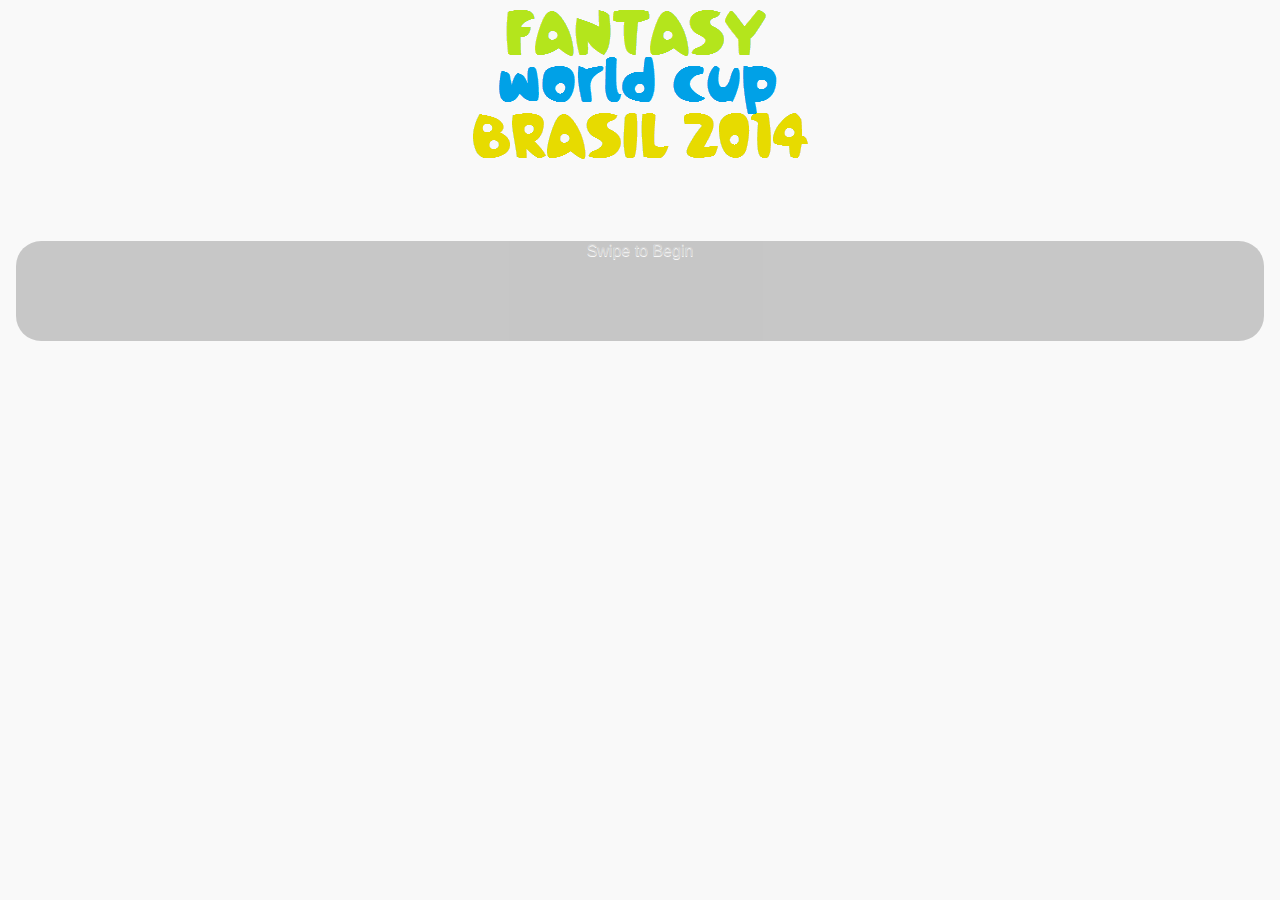
==== FantasyWorldCApp/www/index.html @ 6fbd1227 "Aplicación Prototipo" ====
<!DOCTYPE html>
<html>
    <head>
        <meta name="viewport" content="initial-scale=1, minimum-scale=1, maximum-scale=1">
        <meta charset="utf-8">
                    
        <title>Fantasy World Cup App</title>
        <link rel="stylesheet"  href="css/app.css">
        <link rel="stylesheet"  href="css/themes/default/jquery.mobile-1.4.0.css">
        <script src="https://ajax.googleapis.com/ajax/libs/jquery/1.7.2/jquery.min.js"></script>
        <script src="js/lib/jquery.js"></script>
        <script src="js/lib/angular.js"></script>
        <script src="js/lib/jquery.mobile-1.4.0.js"></script>
        <script src="js/lib/jquery.backstretch.min.js"></script>
        <script src="js/lib/parse-1.2.18.min.js"></script>
        <script type="text/javascript" src="phonegap.js"></script>


        <script type="text/javascript" src="js/app.js"></script>
        <script type="text/javascript" src="js/index.js"></script>
    </head>

    <body>
    <!-- atract -->

    <div data-role="page" id="atract">

            <div class="logo">
                <img src="img/title.png">
            </div>
                <div data-role="content">
                    <div class="swipebox">
                        <label >Swipe to Begin</label>
                    </div>
                </div>
    </div>

    <!-- login -->
    <div data-role="page" class="" id="login">   
            <div class="logo">
                <img src="img/title.png">
            </div>
                <div data-role="content">
                        <div class="box">
                            <center>
                                <form>
                                <div class="textinput">
                                    <input type="text" placeholder="Email" class="centerText" id="txtEmail" ng-model="email" size="30">
                                </div>
                                <div class="textinput">
                                    <input type="password" placeholder="Password" class="centerText" id="txtPassword" ng-model="password" size="30">
                                </div>
                                </form>
                                <div class="subbuttoninput">
                                    <input id="btnLogin" type="button" value="Login">
                                </div>
                            </center>
                        </div>
                        
                        <div class="buttoninput" >
                            <input id="btnRegister" type="button" value="Register">
                        </div>
                </div>
        </div>

    <!-- registro-->
    <div data-role="page" id="register">   
            <div class="topleftbutton">
                <a href="#login">
                    <input type="button" data-icon="arrow-l" data-iconpos="notext" value="Icon only">
                </a>            
            </div>
            <div class="logo">
                <img src="img/title.png">
            </div>
                <div data-role="content" class="">
 
                        <div class="box">
                            <center>
                                <form>
                                <div class="textinput">
                                    <input type="text" placeholder="Email" id="txtFormEmail" class="centerText" ng-model="email" size="30">
                                </div>
                                <div class="textinput">
                                    <input type="password" placeholder="Password" id="txtFormPassword" class="centerText" ng-model="password" size="30">
                                </div><!--
                                <div class="textinput">
                                    <input type="text" placeholder="Team Name" class="centerText" id="txtFormTeamName" ng-model="teamName" size="30">
                                </div>-->
                                <div class="subbuttoninput">
                                    <div class="ui-field-contain">
                                        <select id="selectCountries" name="select-native-4" id="select-native-4">
                                            <option>Country</option>
                                                <optgroup label="America">
                                                    <option value="Costa Rica">Costa Rica</option>
                                                </optgroup>
                                        </select>
                                    </div>
                                </form>
                                </div>

                            </center>
                        </div>
                        <div class="buttoninput">
                            <input id="btnSubmit" type="button" value="Submit">
                        </div>
                 </div>
        </div>

        <!-- menu-->
    <div data-role="page" id="mainMenu">
        <div class="topleftbutton">
            <input id="btnLogOut" type="button" data-icon="user" value="Log out">
        </div>
            <div class="logo">
                <img src="img/title.png">
            </div>
                <div data-role="content">
                    <div class="buttoninput">
                        <input id="btnMyTeam" type="button" value="My Team">
                    </div>
                    <div class="buttoninput">
                        <input id="btnMyLeagues" type="button" value="Leagues">
                    </div>
                    <div class="buttoninput">
                        <input id="btnResults" type="button" value="Results">
                    </div>
                    <div class="buttoninput">
                        <input id="btnTransfers" type="button" value="Transfers">
                    </div>
                </div>   

    </div>

    <!-- my team-->
    <div data-role="page" id="myTeam">
        <div class="topleftbutton">
            <a href="#mainMenu">
                <input type="button" data-icon="arrow-l" data-iconpos="notext" value="Icon only">
            </a>            
        </div>
        <div data-role="content" class="">
            <justify>
                <div id="teamDisplay"></div>
            </justify>
        </div>
        <div data-role="footer" data-position="fixed" >
                        <div data-role="navbar">
                        <ul>
                            <li><a href="#myTeam" id="barMyTeam"  class="ui-btn-active"  data-icon="custom">My Team</a></li>
                            <li><a href="#leagues" id="barLeagues" data-icon="custom">Leagues</a></li>
                            <li><a href="#results" id="barResults" data-icon="custom">Results</a></li>
                            <li><a  id="barTransfers" data-icon="custom">Transfers</a></li>
                        </ul>
                        </div>
        </div>

    </div>

    <!-- leagues-->
    <div data-role="page" id="leagues">
        <div class="topleftbutton">
            <a href="#mainMenu">
                <input type="button" data-icon="arrow-l" data-iconpos="notext" value="Icon only">
            </a>            
        </div>
        <div data-role="footer" data-position="fixed" >
                        <div data-role="navbar">
                        <ul>
                            <li><a href="#myTeam" id="barMyTeam" data-icon="custom">My Team</a></li>
                            <li><a href="#leagues" id="barLeagues" data-icon="custom" class="ui-btn-active">Leagues</a></li>
                            <li><a href="#results" id="barResults" data-icon="custom">Results</a></li>
                            <li><a  id="barTransfers" data-icon="custom">Transfers</a></li>
                        </ul>
                        </div>
        </div>
    </div>

    <!-- Results -->
    <div data-role="page" id="results">
        <div class="topleftbutton">
            <a href="#mainMenu">
                <input type="button" data-icon="arrow-l" data-iconpos="notext" value="Icon only">
            </a>            
        </div>
        <div data-role="footer" data-position="fixed" >
                        <div data-role="navbar">
                        <ul>
                            <li><a href="#myTeam" id="barMyTeam" data-icon="custom">My Team</a></li>
                            <li><a href="#leagues" id="barLeagues" data-icon="custom">Leagues</a></li>
                            <li><a href="#results" id="barResults"  class="ui-btn-active" data-icon="custom">Results</a></li>
                            <li><a  id="barTransfers" data-icon="custom">Transfers</a></li>
                        </ul>
                        </div>
        </div>
    </div>

    <!-- Transfers -->
    <div data-role="page" id="transfers">
        <div class="topleftbutton">
            <a href="#mainMenu">
                <input type="button" data-icon="arrow-l" data-iconpos="notext" value="Icon only">
            </a>            
        </div>
        <div data-role="content" class="">
            <justify>
                <div id="display"></div>
            </justify>
        </div>
        <div data-role="footer" data-position="fixed" >
                        <div data-role="navbar">
                        <ul>
                            <li><a href="#myTeam" id="barMyTeam" data-icon="custom">My Team</a></li>
                            <li><a href="#leagues" id="barLeagues" data-icon="custom" >Leagues</a></li>
                            <li><a href="#results" id="barResults" data-icon="custom">Results</a></li>
                            <li><a  id="barTransfers" data-icon="custom" class="ui-btn-active">Transfers</a></li></li>
                        </ul>
                        </div>
        </div>
    </div>

    </body>
</html>
---- FantasyWorldCApp/www/css/app.css ----
.logo{
	text-align: center;
	vertical-align: center;
	min-width: 100%;
	margin-top: 10px;
	margin-bottom: 10px;
}


div.swipebox{
	background-color: #000;
	border-radius:25px;
	margin-top: 50px;
	text-align: center;
	vertical-align: center;
	margin-bottom: 50px;
	opacity:0.2;
	height: 100px;
}

.playerView{
	background-color: #b5e1c5;
	border-radius:25px;
	min-width: 100%;
	display: inline-block;
	margin-top: 50px;
	text-align: center;
	margin-bottom: 50px;
}

.box{
	background-color: #909090;
	border-radius:25px;
	min-width: 100%;
	display: inline-block;
	margin-top: 50px;
	text-align: center;
	margin-bottom: 50px;
}
.topleftbutton{
	width: 30%;
	margin-left: 10px;
}

.buttoninput{
	width: 100%;
}

.subbuttoninput{
	width: 75%;
}

.textinput{
	max-width: 75%;	
}

input.centerText{
    text-align: center;
}


input.leftText {
    text-align: left;
}

input.rightText {
    text-align: right;
}

.amounts {
    text-align: center;
}
.amounts label {
    display: inline-block;
    min-width: 150px;
}

.totals {
    color: #080;
}

#barMyTeam:after { background:  url("../img/iconMyTeam.png") 50% 50% no-repeat; background-size: 24px 22px; }
#barLeagues:after { background:  url("../img/iconLeagues.png") 50% 50% no-repeat; background-size: 24px 16px;  }
#barResults:after { background:  url("../img/iconResults.png") 50% 50% no-repeat;  background-size: 12px 26px; }
#barTransfers:after { background:  url("../img/iconTransfers.png") 50% 50% no-repeat;  background-size: 22px 27px; }
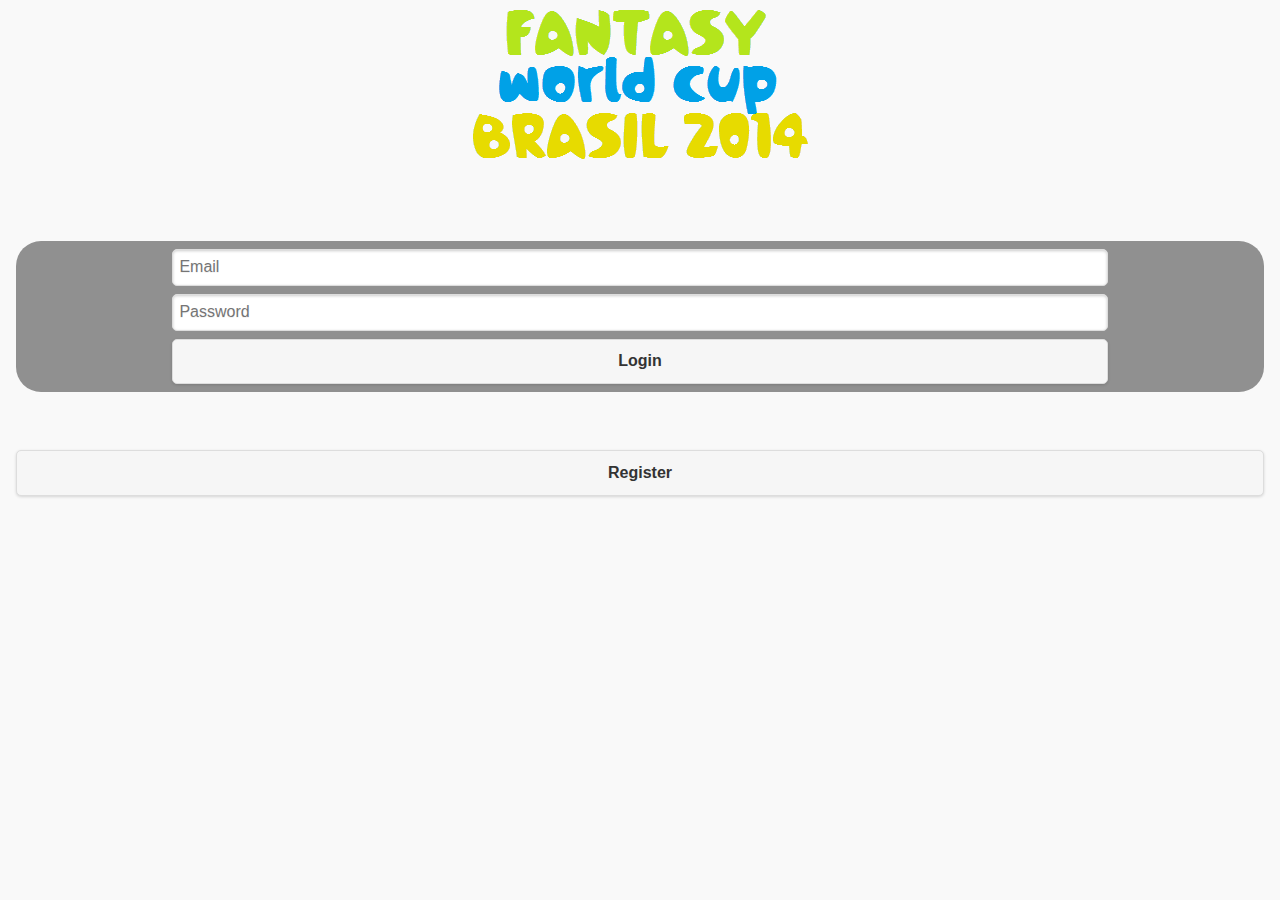
==== commit 7489c2f0: "Commit aplication" ====
--- a/FantasyWorldCApp/www/index.html
+++ b/FantasyWorldCApp/www/index.html
@@ -7,23 +7,27 @@
         <title>Fantasy World Cup App</title>
         <link rel="stylesheet"  href="css/app.css">
         <link rel="stylesheet"  href="css/themes/default/jquery.mobile-1.4.0.css">
+
         <script src="https://ajax.googleapis.com/ajax/libs/jquery/1.7.2/jquery.min.js"></script>
         <script src="js/lib/jquery.js"></script>
-        <script src="js/lib/angular.js"></script>
         <script src="js/lib/jquery.mobile-1.4.0.js"></script>
         <script src="js/lib/jquery.backstretch.min.js"></script>
+
         <script src="js/lib/parse-1.2.18.min.js"></script>
         <script type="text/javascript" src="phonegap.js"></script>
 
-
+        <script type="text/javascript" src="js/md5.js"></script>
+        <script type="text/javascript" src="js/data.js"></script>
         <script type="text/javascript" src="js/app.js"></script>
+        <script type="text/javascript" src="js/location.js"></script>
         <script type="text/javascript" src="js/index.js"></script>
+
     </head>
 
     <body>
-    <!-- atract -->
-
-    <div data-role="page" id="atract">
+    <!-- atract 
+
+    <div data-role="page" id="atract" class="background">
 
             <div class="logo">
                 <img src="img/title.png">
@@ -61,7 +65,7 @@
                             <input id="btnRegister" type="button" value="Register">
                         </div>
                 </div>
-        </div>
+    </div>
 
     <!-- registro-->
     <div data-role="page" id="register">   
@@ -86,6 +90,10 @@
                                 </div><!--
                                 <div class="textinput">
                                     <input type="text" placeholder="Team Name" class="centerText" id="txtFormTeamName" ng-model="teamName" size="30">
+                                </div>-->
+                                <!--
+                                <div class="subbuttoninput">
+                                    <button class="btn btn-block" onclick="encontrarPosicion()">Encontrar Posicion</button>
                                 </div>-->
                                 <div class="subbuttoninput">
                                     <div class="ui-field-contain">
@@ -93,6 +101,42 @@
                                             <option>Country</option>
                                                 <optgroup label="America">
                                                     <option value="Costa Rica">Costa Rica</option>
+                                                    <option value="Brazil">Brazil</option>
+                                                    <option value="Argentina">Argentina</option>
+                                                    <option value="Uruguay">Uruguay</option>
+                                                    <option value="Chile">Chile</option>
+                                                    <option value="Ecuador">Ecuador</option>
+                                                    <option value="Mexico">Mexico</option>
+                                                    <option value="United States">United States</option>
+                                                    <option value="Honduras">Honduras</option>
+                                                    <option value="Colombia">Colombia</option>
+                                                </optgroup>
+                                                <optgroup label="Europe">
+                                                    <option value="Belgium">Belgium</option>
+                                                    <option value="Bosnia and Herzegovina">Bosnia and Herzegovina</option> 
+                                                    <option value="Croatia">Croatia</option> 
+                                                    <option value="England">England</option> 
+                                                    <option value="France">France</option> 
+                                                    <option value="Germany">Germany</option>
+                                                    <option value="Greece">Greece</option> 
+                                                    <option value="Italy">Italy</option> 
+                                                    <option value="Netherlands">Netherlands</option>
+                                                    <option value="Portugal">Portugal</option> 
+                                                    <option value="Russia">Russia</option> 
+                                                    <option value="Spain">Spain</option>
+                                                    <option value="Switzerland">Switzerland</option>
+                                                </optgroup>
+                                                <optgroup label="Asia">
+                                                    <option value="Japan">Japan</option>
+                                                    <option value="South Korea">South Korea</option> 
+                                                    <option value="Iran">Iran</option> 
+                                                </optgroup>
+                                                <optgroup label="Africa">
+                                                    <option value="Algeria">Algeria</option>
+                                                    <option value="Cameroon">Cameroon</option> 
+                                                    <option value="Ghana">Ghana</option> 
+                                                    <option value="Ivory Coast">Ivory Coast</option> 
+                                                    <option value="Nigeria">Nigeria</option> 
                                                 </optgroup>
                                         </select>
                                     </div>
@@ -117,40 +161,118 @@
             </div>
                 <div data-role="content">
                     <div class="buttoninput">
-                        <input id="btnMyTeam" type="button" value="My Team">
+                        <input id="btnTransfers" onClick="moveToTransfers()" type="button" value="Transfers">
                     </div>
                     <div class="buttoninput">
-                        <input id="btnMyLeagues" type="button" value="Leagues">
+                        <input id="btnMyTeam" type="button" onClick="moveToMyTeam()" value="My Team">
                     </div>
                     <div class="buttoninput">
-                        <input id="btnResults" type="button" value="Results">
-                    </div>
-                    <div class="buttoninput">
-                        <input id="btnTransfers" type="button" value="Transfers">
-                    </div>
+                        <input id="btnMyLeagues" onClick="moveToLeagues()" type="button" value="Leagues">
+                    </div>
+
                 </div>   
 
     </div>
 
     <!-- my team-->
     <div data-role="page" id="myTeam">
-        <div class="topleftbutton">
-            <a href="#mainMenu">
-                <input type="button" data-icon="arrow-l" data-iconpos="notext" value="Icon only">
-            </a>            
-        </div>
-        <div data-role="content" class="">
-            <justify>
-                <div id="teamDisplay"></div>
-            </justify>
-        </div>
-        <div data-role="footer" data-position="fixed" >
+        <div data-role="header" data-position="fixed" data-tap-toggle="false" data-transition="none" data-id="header">
+            <div class="topleftbutton">
+                <a href="#mainMenu">
+                    <input type="button" data-icon="arrow-l" data-iconpos="notext" value="Icon only">
+                    <a href="#popupDialog" data-rel="popup" data-transition="pop" data-position-to="window" class="ui-btn-right ui-btn ui-btn-inline ui-mini ui-corner-all ui-btn-icon-right ui-icon-check">Formation</a>
+                </a>    
+            </div>
+        </div>
+
+
+      
+                <div class="field">
+                <center>
+                        <div class="cuadricula" id="teamDisplay">
+                            <center>
+                                <table id="GK">
+                                    <tr ALIGN=CENTER id="GK1">
+                                       
+                                    </tr>
+                                </table>
+                                <table id="DF">
+                                    <tr ALIGN=CENTER id="DF1">
+                                        
+                                    </tr>
+                                </table>
+                                <table id="MF">
+                                    <tr ALIGN=CENTER id="MF1">
+                                        
+
+                                    </tr>
+                                </table>
+                                <table id="FW">
+                                    <tr ALIGN=CENTER id="FW1">
+                                       
+                                        
+                                    </tr>
+                                </table>
+
+                            </center>
+                        </div>
+                    </center>
+        </div>
+
+
+
+  <!--PopUP -->
+
+            <div data-role="popup" id="popupDialog" data-overlay-theme="b" data-theme="b" >
+                <div data-role="header" data-theme="a">
+                <h1>Filter</h1>
+                </div>
+                <div role="main" class="ui-content">
+                <center>
+                    <form>
+                        <div class="ui-field-contain">
+                            <label for="selectTeam">Formation:</label>
+                            <select name="select-native-1" id="selectFormation">
+                                <option value="343">3-4-3</option>
+                                <option value="352">3-5-2</option>
+                                <option value="442">4-4-2</option>
+                                <option value="433">4-3-3</option>
+                                <option value="451">4-5-1</option>
+                                <option value="541">5-4-1</option>
+                                <option value="532">5-3-2</option>
+                            </select>
+                        </div>
+                        <input type="button" id="btnFormation" data-icon="check" value="Done">
+                    </form>
+                </center>
+                </div>
+            </div>
+
+
+
+
+
+                <div class="bench">
+                    <center>
+                    <div class="seat">
+                        <center>
+                                        <table id="bench">
+                                            <tr ALIGN=CENTER>
+                                                
+                                            </tr>
+                                        </table>
+                                    </CENTER>
+                    </div>
+                    </center>
+                </div>
+                                
+
+                <div data-role="footer" data-position="fixed" data-tap-toggle="false" data-transition="none" data-id="footer" >
                         <div data-role="navbar">
                         <ul>
-                            <li><a href="#myTeam" id="barMyTeam"  class="ui-btn-active"  data-icon="custom">My Team</a></li>
-                            <li><a href="#leagues" id="barLeagues" data-icon="custom">Leagues</a></li>
-                            <li><a href="#results" id="barResults" data-icon="custom">Results</a></li>
-                            <li><a  id="barTransfers" data-icon="custom">Transfers</a></li>
+                            <li><a id="barMyTeam"  class="ui-btn-active"  data-icon="custom">My Team</a></li>
+                            <li><a id="barLeagues" onClick="moveToLeagues()" data-icon="custom">Leagues</a></li>
+                            <li><a  id="barTransfers"  onClick="moveToTransfers()" data-icon="custom">Transfers</a></li>
                         </ul>
                         </div>
         </div>
@@ -159,64 +281,202 @@
 
     <!-- leagues-->
     <div data-role="page" id="leagues">
-        <div class="topleftbutton">
-            <a href="#mainMenu">
-                <input type="button" data-icon="arrow-l" data-iconpos="notext" value="Icon only">
-            </a>            
-        </div>
-        <div data-role="footer" data-position="fixed" >
+        <div data-role="header" data-position="fixed" data-tap-toggle="false" data-transition="none" data-id="header">  
+            <a href="#mainMenu" class="ui-btn-left ui-btn ui-btn-inline ui-mini ui-corner-all ui-btn-icon-left ui-icon-arrow-l">Back</a>      
+            <h1>My Leagues</h1> 
+
+        </div>  
+        <div data-role="content">
+            <div class="buttonRow">
+                <div>
+                    <button id="btnCreateLeague" class="ui-btn ui-corner-all">Create League</button>
+                </div>
+            </div>
+            <ul data-role="listview" data-inset="true"  id="leaguesDisplay">
+            </ul>   
+        </div>
+        <div data-role="footer" data-position="fixed" data-tap-toggle="false" data-transition="none" data-id="footer">
                         <div data-role="navbar">
                         <ul>
-                            <li><a href="#myTeam" id="barMyTeam" data-icon="custom">My Team</a></li>
-                            <li><a href="#leagues" id="barLeagues" data-icon="custom" class="ui-btn-active">Leagues</a></li>
-                            <li><a href="#results" id="barResults" data-icon="custom">Results</a></li>
-                            <li><a  id="barTransfers" data-icon="custom">Transfers</a></li>
+                            <li><a  id="barMyTeam" onClick="moveToMyTeam()" data-icon="custom">My Team</a></li>
+                            <li><a id="barLeagues" data-icon="custom" class="ui-btn-active">Leagues</a></li>
+                            <li><a  id="barTransfers"  onClick="moveToTransfers()" data-icon="custom">Transfers</a></li>
                         </ul>
                         </div>
         </div>
     </div>
 
-    <!-- Results -->
-    <div data-role="page" id="results">
-        <div class="topleftbutton">
-            <a href="#mainMenu">
-                <input type="button" data-icon="arrow-l" data-iconpos="notext" value="Icon only">
-            </a>            
-        </div>
-        <div data-role="footer" data-position="fixed" >
-                        <div data-role="navbar">
-                        <ul>
-                            <li><a href="#myTeam" id="barMyTeam" data-icon="custom">My Team</a></li>
-                            <li><a href="#leagues" id="barLeagues" data-icon="custom">Leagues</a></li>
-                            <li><a href="#results" id="barResults"  class="ui-btn-active" data-icon="custom">Results</a></li>
-                            <li><a  id="barTransfers" data-icon="custom">Transfers</a></li>
-                        </ul>
-                        </div>
+    <!-- Create League -->
+    <div data-role="page" id="createLeague">
+        <div data-role="header" data-position="fixed" data-tap-toggle="false" data-transition="none" data-id="header">  
+            <a href="#leagues" class="ui-btn-left ui-btn ui-btn-inline ui-mini ui-corner-all ui-btn-icon-left ui-icon-arrow-l">Back</a>      
+            <h1>Create League</h1> 
+
+        </div>   
+            <div class="topleftbutton">
+                <a href="#leagues">
+                    <input type="button" data-icon="arrow-l" data-iconpos="notext" value="Icon only">
+                </a>            
+            </div>
+                <div data-role="content" class="">
+ 
+                        <div class="box">
+                            <center>
+                                <div class="textinput">
+                                    <input type="text" placeholder="League Name" id="txtLeagueName" class="centerText" size="30">
+                                </div>
+                            </center>
+                        </div>
+                        <div class="buttoninput">
+                            <input id="btnCreate" type="button" value="Create">
+                        </div>
+                 </div>
+    </div>
+
+    <!-- Information League -->
+    <div data-role="page" id="informationLeague">   
+        <div data-role="header" data-position="fixed" data-tap-toggle="false" data-transition="none" data-id="header"> 
+            <a href="#leagues" class="ui-btn-left ui-btn ui-btn-inline ui-mini ui-corner-all ui-btn-icon-left ui-icon-arrow-l">Back</a>        
+            <h1>League</h1> 
+            <a href="#popupAddUser" data-rel="popup" data-transition="pop" data-position-to="window" class="ui-btn-right ui-btn ui-btn-b ui-btn-inline ui-mini ui-corner-all ui-btn-icon-right ui-icon-plus">Add</a>
+        </div>
+        <div data-role="content">
+            <div class="lView">
+                <ul data-role="listview" data-inset="true"  id="UserTable">
+                </ul>   
+            </div>
+
+
+            <div data-role="popup" id="popupAddUser" data-overlay-theme="b" data-theme="b" >
+                <div data-role="header" data-theme="a">
+                <h1>Add User</h1>
+                </div>
+                <div role="main" class="ui-content">
+                <center>
+                        <div class="textinput">
+                                    <input type="text" placeholder="Email" id="txtUsrEmail" class="centerText" size="30">
+                        </div>
+                        <input type="button" id="btnAddUser" data-icon="check" value="Add">
+                    </form>
+                </center>
+                </div>
+            </div>
         </div>
     </div>
 
     <!-- Transfers -->
     <div data-role="page" id="transfers">
-        <div class="topleftbutton">
-            <a href="#mainMenu">
-                <input type="button" data-icon="arrow-l" data-iconpos="notext" value="Icon only">
-            </a>            
-        </div>
+    <div data-role="header" data-position="fixed" data-tap-toggle="false" data-transition="none" data-id="header">
+            <a href="#mainMenu" class="ui-btn-left ui-btn ui-btn-inline ui-mini ui-corner-all ui-btn-icon-left ui-icon-arrow-l">Back</a>        
+            <h1>Transfers</h1> 
+            <a href="#popUpTransfers" data-rel="popup" data-transition="pop" data-position-to="window" class="ui-btn-right ui-btn ui-btn-inline ui-mini ui-corner-all ui-btn-icon-right ui-icon-check">Filter</a>
+    </div>
         <div data-role="content" class="">
-            <justify>
-                <div id="display"></div>
-            </justify>
-        </div>
-        <div data-role="footer" data-position="fixed" >
+            
+            <!--PopUP -->
+
+            <div data-role="popup" id="popUpTransfers" data-overlay-theme="b" data-theme="b" >
+                <div data-role="header" data-theme="a">
+                <h1>Filter</h1>
+                </div>
+                <div role="main" class="ui-content">
+                <center>
+                    <div id="checkboxlist">
+                        <fieldset data-role="controlgroup" data-type="horizontal" data-mini="true">
+                            <legend>Position:</legend>
+                            <input type="checkbox" value="Goalkeeper" name="checkbox-h-6a" id="checkGK" checked="true">
+                            <label for="checkGK">Goalkeepers</label>
+                            <input type="checkbox" value="Defender" name="checkbox-h-6b" id="checkDF" checked="true">
+                            <label for="checkDF">Defenders</label>
+                            <input type="checkbox" value="Midfielder" name="checkbox-h-6c" id="checkMF" checked="true">
+                            <label for="checkMF">Midfielders</label>
+                            <input type="checkbox" value="Striker" name="checkbox-h-6d" id="checkST" checked="true">
+                            <label for="checkST">Fowards</label>
+                        </fieldset>
+                    </div>
+                            <!--<div data-role="rangeslider">
+                                <label for="range-10a">Price Range:</label>
+                                <input type="range" name="range-10a" id="rangeMin" min="0" max="20" step=".1" value="0">
+                                <label for="range-10b">Price Range:</label>
+                                <input type="range" name="range-10b" id="rangeMax" min="0" max="20" step=".1" value="20">
+                            </div>-->
+                        <div class="ui-field-contain">
+                            <label for="selectTeam">Team:</label>
+                            <select name="select-native-1" id="selectTeam">
+                                <option value="all">All</option>
+                                <option value="Costa Rica">Costa Rica</option>
+                                <option value="Germany">Germany</option>
+                                <option value="Argentina">Argentina</option>
+                                <option value="Brazil">Brazil</option>
+                                <option value="Uruguay">Uruguay</option>
+                                <option value="Chile">Chile</option>
+                                <option value="Ecuador">Ecuador</option>
+                                <option value="Mexico">Mexico</option>
+                                <option value="United States">United States</option>
+                                <option value="Honduras">Honduras</option>
+                                <option value="Colombia">Colombia</option>
+                                <option value="Belgium">Belgium</option>
+                                <option value="Bosnia and Herzegovina">Bosnia and Herzegovina</option> 
+                                <option value="Croatia">Croatia</option> 
+                                <option value="England">England</option> 
+                                <option value="France">France</option> 
+                                <option value="Greece">Greece</option> 
+                                <option value="Italy">Italy</option> 
+                                <option value="Netherlands">Netherlands</option>
+                                <option value="Portugal">Portugal</option> 
+                                <option value="Russia">Russia</option> 
+                                <option value="Spain">Spain</option>
+                                <option value="Switzerland">Switzerland</option>
+                                <option value="Japan">Japan</option>
+                                <option value="South Korea">South Korea</option> 
+                                <option value="Iran">Iran</option> 
+                                <option value="Algeria">Algeria</option>
+                                <option value="Cameroon">Cameroon</option> 
+                                <option value="Ghana">Ghana</option> 
+                                <option value="Ivory Coast">Ivory Coast</option> 
+                                <option value="Nigeria">Nigeria</option> 
+                                <option value="Australia">Australia</option> 
+                            </select>
+                        </div>
+                        <fieldset data-role="controlgroup" data-type="horizontal">
+                            <input type="radio" name="radio-choice-h-2" id="checkSortPrice" checked="checked">
+                            <label for="checkSortPrice">Sort by Price</label>
+                            <input type="radio" name="radio-choice-h-2" id="checkSortPoints" >
+                            <label for="checkSortPoints">Sort by Points</label>
+                        </fieldset>
+                        <input type="button" id="btnFilter" data-icon="check" value="Done">
+                    </form>
+                </center>
+                </div>
+            </div>
+            
+            <ul data-role="listview" data-inset="true"  id="display">
+            </ul>
+            <input type="button" id="btnLoadMore" value="Load More">
+        </div>
+        <div data-role="footer" data-position="fixed" data-tap-toggle="false" data-transition="none" data-id="footer" >
                         <div data-role="navbar">
-                        <ul>
-                            <li><a href="#myTeam" id="barMyTeam" data-icon="custom">My Team</a></li>
-                            <li><a href="#leagues" id="barLeagues" data-icon="custom" >Leagues</a></li>
-                            <li><a href="#results" id="barResults" data-icon="custom">Results</a></li>
-                            <li><a  id="barTransfers" data-icon="custom" class="ui-btn-active">Transfers</a></li></li>
-                        </ul>
-                        </div>
-        </div>
+                            <ul>
+                                <li><a onClick="moveToMyTeam()" id="barMyTeam" data-icon="custom">My Team</a></li>
+                                <li><a id="barLeagues" onClick="moveToLeagues()" data-icon="custom" >Leagues</a></li>
+                                <li><a  id="barTransfers" data-icon="custom" class="ui-btn-active">Transfers</a></li></li>
+                            </ul>
+                        </div>
+        </div>
+    </div>
+
+    <div data-role="page" id="playerData">
+        <div data-role="header" data-position="fixed" data-tap-toggle="false" data-transition="none" data-id="header">
+               <div class="topleftbutton">
+                <a href="#transfers">
+                    <input type="button" data-icon="arrow-l" data-iconpos="notext" value="Icon only">
+                </a>            
+            </div>
+        </div>
+        <div data-role="content">
+            <div id="dataDisplay"></div>
+        </div>
+
     </div>
 
     </body>
--- a/FantasyWorldCApp/www/css/app.css
+++ b/FantasyWorldCApp/www/css/app.css
@@ -1,3 +1,55 @@
+/*background { 
+	background: url(../img/bkg.jpg) no-repeat center center fixed; 
+	-webkit-background-size: cover;
+	-moz-background-size: cover;
+	-o-background-size: cover;
+	background-size: cover;
+}*/
+
+.lView{
+	margin-top: 20px;
+}
+
+.col{
+	width: 45%;
+	float:left; 
+	margin:0; 
+}
+
+.buttonRow{
+	width: 100%;
+
+}
+
+.popupfield{
+	width: 100%;
+}
+
+.showPlayer{
+	width: 100%;
+	text-align: center;
+}
+
+.displayImage{
+	width: 50%;
+}
+
+.popupFrame{
+	width: 100%;
+}
+
+.toolbarRow{
+	width: 100%;
+}
+.toolbarBlock{
+	width: 100%;
+	text-align: justify;
+}
+
+.searchBar{
+	width: 100%;
+}
+
 .logo{
 	text-align: center;
 	vertical-align: center;
@@ -16,6 +68,144 @@
 	margin-bottom: 50px;
 	opacity:0.2;
 	height: 100px;
+}
+
+
+.field
+{
+	width:100%;
+	height:100%;
+	display: block;
+
+}
+
+
+.bench
+{
+	width: 100%;
+	height: 100%;
+	display: block;
+}
+
+.seat
+{
+	width: 96%;
+	height: 100px;
+	background-color: #b324f1;
+
+}
+
+.cuadricula
+{
+	width: 96%;
+	position: center;
+	height: 400px;
+	background: url("../img/FIELD.png") no-repeat center center;
+
+	text-align: center;
+	vertical-align: center;
+}
+
+.divtest
+{
+	height: 200px;
+	width: 100px;
+	border: 1px solid;
+}
+
+
+.playerSpace
+{
+	width: 96px;
+	height: 80px;
+	display: block;
+}
+
+.playerName
+{
+	width: 96px;
+	height: 15px;
+	background-color: #d42892;
+	opacity: 0.9;
+	font-size: 10px;
+	color: #FFFFFF;
+	text-transform: uppercase;
+	text-align: center;
+	vertical-align: center;
+}
+
+.playerShirt
+{
+	width: 60px;
+	height: 60px;
+	position: center;
+	text-align: center;
+	vertical-align: center;
+}
+
+
+
+
+
+.playerView{
+	background-color: #b5e1c5;
+	border-radius:25px;
+	min-width: 100%;
+	display: inline-block;
+	margin-top: 50px;
+	text-align: center;
+	margin-bottom: 50px;
+}
+
+.box{
+	background-color: #909090;
+	border-radius:25px;
+	min-width: 100%;
+	display: inline-block;
+	margin-top: 50px;
+	text-align: center;
+	margin-bottom: 50px;
+}
+.topleftbutton{
+	width: 30%;
+	margin-left: 10px;
+}
+
+.buttoninput{
+	width: 100%;
+}
+
+.subbuttoninput{
+	width: 75%;
+}
+
+.textinput{
+	max-width: 75%;	
+}
+
+input.centerText{
+    text-align: center;
+}
+
+
+input.leftText {
+    text-align: left;
+}
+
+input.rightText {
+    text-align: right;
+}
+
+.amounts {
+    text-align: center;
+}
+.amounts label {
+    display: inline-block;
+    min-width: 150px;
+}
+
+.totals {
+    color: #080;
 }
 
 .playerView{
@@ -84,3 +274,194 @@
 #barResults:after { background:  url("../img/iconResults.png") 50% 50% no-repeat;  background-size: 12px 26px; }
 #barTransfers:after { background:  url("../img/iconTransfers.png") 50% 50% no-repeat;  background-size: 22px 27px; }
 
+/*background { 
+	background: url(../img/bkg.jpg) no-repeat center center fixed; 
+	-webkit-background-size: cover;
+	-moz-background-size: cover;
+	-o-background-size: cover;
+	background-size: cover;
+}*/
+.popupfield{
+	width: 100%;
+}
+
+
+.popupFrame{
+	width: 100%;
+}
+
+.toolbarRow{
+	width: 100%;
+}
+.toolbarBlock{
+	width: 100%;
+	text-align: center;
+}
+
+.searchBar{
+	width: 100%;
+}
+
+.logo{
+	text-align: center;
+	vertical-align: center;
+	min-width: 100%;
+	margin-top: 10px;
+	margin-bottom: 10px;
+}
+
+
+div.swipebox{
+	background-color: #000;
+	border-radius:25px;
+	margin-top: 50px;
+	text-align: center;
+	vertical-align: center;
+	margin-bottom: 50px;
+	opacity:0.2;
+	height: 100px;
+}
+
+
+.field
+{
+	width:100%;
+	height:100%;
+	display: block;
+
+}
+
+
+.bench
+{
+	width: 100%;
+	height: 100%;
+	display: block;
+}
+
+.seat
+{
+	width: 96%;
+	height: 100px;
+	background-color: #b324f1;
+
+}
+
+.cuadricula
+{
+	width: 96%;
+	position: center;
+	height: 400px;
+	background: url("../img/FIELD.png") no-repeat center center;
+
+	text-align: center;
+	vertical-align: center;
+}
+
+.divtest
+{
+	height: 200px;
+	width: 100px;
+	border: 1px solid;
+}
+
+
+.playerSpace
+{
+	width: 96px;
+	height: 80px;
+	display: block;
+}
+
+.playerName
+{
+	width: 96px;
+	height: 15px;
+	background-color: #d42892;
+	opacity: 0.9;
+	font-size: 10px;
+	color: #FFFFFF;
+	text-transform: uppercase;
+	text-align: center;
+	vertical-align: center;
+}
+
+.playerShirt
+{
+	width: 60px;
+	height: 60px;
+	position: center;
+	text-align: center;
+	vertical-align: center;
+}
+
+
+
+
+
+.playerView{
+	background-color: #b5e1c5;
+	border-radius:25px;
+	min-width: 100%;
+	display: inline-block;
+	margin-top: 50px;
+	text-align: center;
+	margin-bottom: 50px;
+}
+
+.box{
+	background-color: #909090;
+	border-radius:25px;
+	min-width: 100%;
+	display: inline-block;
+	margin-top: 50px;
+	text-align: center;
+	margin-bottom: 50px;
+}
+.topleftbutton{
+	width: 30%;
+	margin-left: 10px;
+}
+
+.buttoninput{
+	width: 100%;
+}
+
+.subbuttoninput{
+	width: 75%;
+}
+
+.textinput{
+	max-width: 75%;	
+}
+
+input.centerText{
+    text-align: center;
+}
+
+
+input.leftText {
+    text-align: left;
+}
+
+input.rightText {
+    text-align: right;
+}
+
+.amounts {
+    text-align: center;
+}
+.amounts label {
+    display: inline-block;
+    min-width: 150px;
+}
+
+.totals {
+    color: #080;
+}
+
+#barMyTeam:after { background:  url("../img/iconMyTeam.png") 50% 50% no-repeat; background-size: 24px 22px; }
+#barLeagues:after { background:  url("../img/iconLeagues.png") 50% 50% no-repeat; background-size: 24px 16px;  }
+#barResults:after { background:  url("../img/iconResults.png") 50% 50% no-repeat;  background-size: 12px 26px; }
+#barTransfers:after { background:  url("../img/iconTransfers.png") 50% 50% no-repeat;  background-size: 22px 27px; }
+
